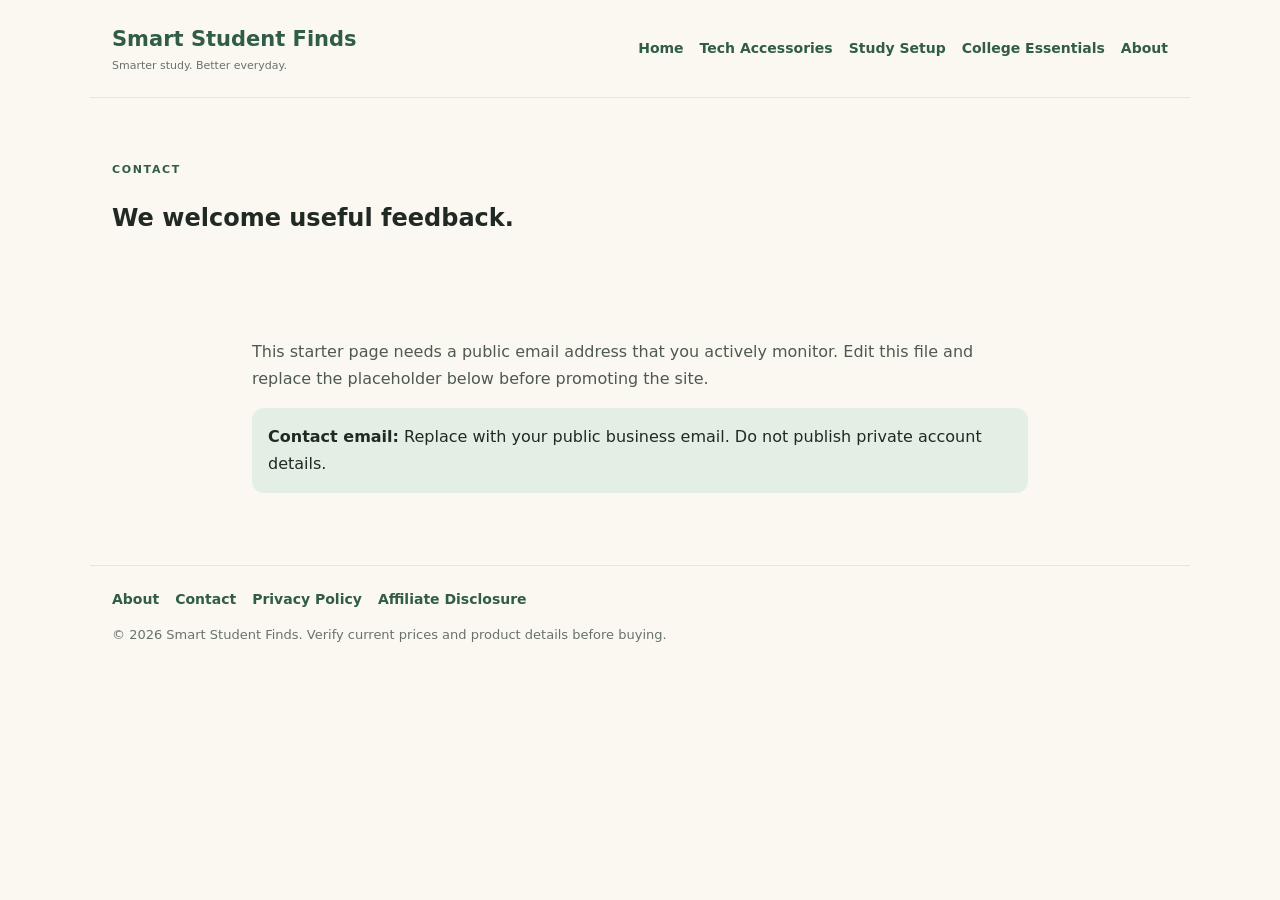
==== contact.html @ df33d990 "Add files via upload" ====
<!doctype html><html lang="en"><head><meta charset="utf-8"><meta name="viewport" content="width=device-width,initial-scale=1"><meta name="description" content="Contact Smart Student Finds."><title>Contact | Smart Student Finds</title><link rel="stylesheet" href="styles.css"><link rel="icon" href="assets/favicon.svg"></head><body><header><a class="brand" href="index.html">Smart Student Finds<small>Smarter study. Better everyday.</small></a><nav class="nav"><a href="index.html">Home</a><a href="laptop-accessories.html">Tech Accessories</a><a href="study-desk-setup.html">Study Setup</a><a href="college-essentials.html">College Essentials</a><a href="about.html">About</a></nav></header><main><section class='section'><p class='eyebrow'>CONTACT</p><h1>We welcome useful feedback.</h1></section><article class='prose'><p>This starter page needs a public email address that you actively monitor. Edit this file and replace the placeholder below before promoting the site.</p><div class='note'><strong>Contact email:</strong> Replace with your public business email. Do not publish private account details.</div></article></main><footer><div class="footerlinks"><a href="about.html">About</a><a href="contact.html">Contact</a><a href="privacy.html">Privacy Policy</a><a href="disclosure.html">Affiliate Disclosure</a></div><p>© <span id="year"></span> Smart Student Finds. Verify current prices and product details before buying.</p></footer><script src="script.js"></script></body></html>
---- styles.css ----
*{box-sizing:border-box}body{margin:0;background:#fbf8f1;color:#202923;font:16px/1.65 system-ui,Segoe UI,sans-serif}a{color:#315c46}header,main,footer{max-width:1100px;margin:auto;padding:22px}header{display:flex;justify-content:space-between;align-items:center;gap:20px;flex-wrap:wrap;border-bottom:1px solid #e7e5dc}.brand{font-weight:800;font-size:21px;text-decoration:none}.brand small{display:block;font-size:11px;color:#66736b;font-weight:500}.nav{display:flex;gap:16px;flex-wrap:wrap}.nav a,footer a{font-size:14px;text-decoration:none;font-weight:650}.hero{display:grid;grid-template-columns:1.1fr .9fr;gap:30px;align-items:center;padding-top:45px;padding-bottom:45px}.eyebrow{font-size:11px;letter-spacing:.15em;color:#315c46;font-weight:800}.hero h1{font-size:clamp(40px,6vw,70px);line-height:1.05;letter-spacing:-.05em;margin:10px 0}.hero h1 span{color:#315c46}.hero p,.muted{color:#66736b}.art{min-height:280px;border-radius:28px;background:#f6dfd0;display:grid;place-items:center;font-size:75px}.button{display:inline-block;background:#315c46;color:white;border-radius:30px;padding:12px 18px;text-decoration:none;font-weight:750}.grid{display:grid;grid-template-columns:repeat(3,1fr);gap:18px}.card{padding:22px;border-radius:18px;background:white;border:1px solid #e7e5dc;text-decoration:none;color:#202923}.card h3{margin:8px 0}.card p{color:#66736b}.peach{background:#f6dfd0}.lilac{background:#e9e3f5}.mint{background:#dceee5}.section{padding:30px 0 50px}.banner{background:#315c46;color:white;padding:28px;border-radius:22px;margin:20px 0}.banner p{color:#e0e9e1}.prose{max-width:820px;margin:auto;padding:15px 22px 50px}.prose h2{margin-top:28px}.prose p,.prose li{color:#4d5a50}.note{background:#e3eee5;padding:16px;border-radius:12px}.footerlinks{display:flex;gap:16px;flex-wrap:wrap}footer{border-top:1px solid #e7e5dc;color:#66736b;font-size:13px}.menu-toggle{display:none}@media(max-width:720px){.hero{grid-template-columns:1fr;padding-top:25px}.grid{grid-template-columns:1fr}.nav{gap:10px}.art{min-height:200px}}
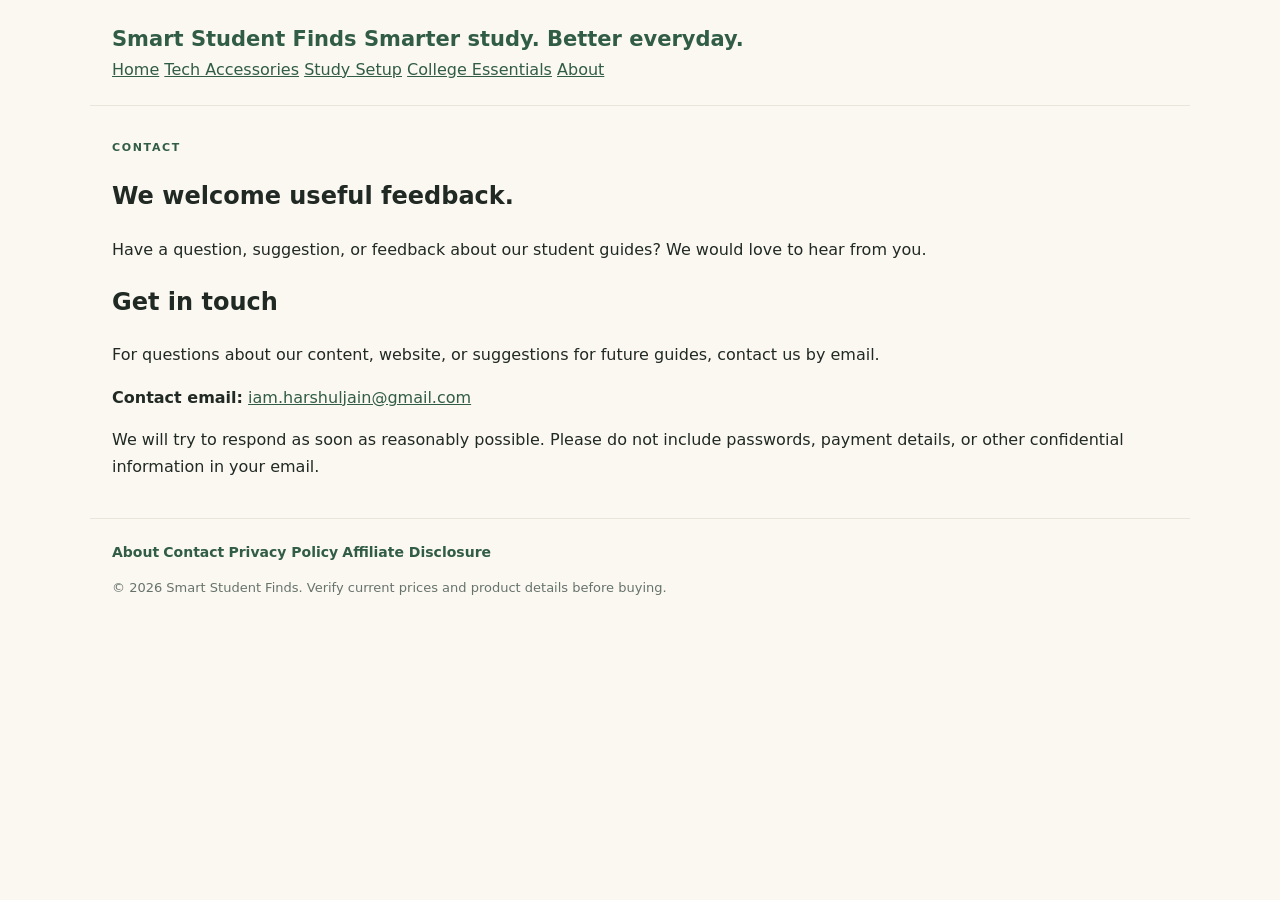
==== commit 369dc755: "Update contact.html" ====
--- a/contact.html
+++ b/contact.html
@@ -1 +1,78 @@
-<!doctype html><html lang="en"><head><meta charset="utf-8"><meta name="viewport" content="width=device-width,initial-scale=1"><meta name="description" content="Contact Smart Student Finds."><title>Contact | Smart Student Finds</title><link rel="stylesheet" href="styles.css"><link rel="icon" href="assets/favicon.svg"></head><body><header><a class="brand" href="index.html">Smart Student Finds<small>Smarter study. Better everyday.</small></a><nav class="nav"><a href="index.html">Home</a><a href="laptop-accessories.html">Tech Accessories</a><a href="study-desk-setup.html">Study Setup</a><a href="college-essentials.html">College Essentials</a><a href="about.html">About</a></nav></header><main><section class='section'><p class='eyebrow'>CONTACT</p><h1>We welcome useful feedback.</h1></section><article class='prose'><p>This starter page needs a public email address that you actively monitor. Edit this file and replace the placeholder below before promoting the site.</p><div class='note'><strong>Contact email:</strong> Replace with your public business email. Do not publish private account details.</div></article></main><footer><div class="footerlinks"><a href="about.html">About</a><a href="contact.html">Contact</a><a href="privacy.html">Privacy Policy</a><a href="disclosure.html">Affiliate Disclosure</a></div><p>© <span id="year"></span> Smart Student Finds. Verify current prices and product details before buying.</p></footer><script src="script.js"></script></body></html>+
+<!DOCTYPE html>
+<html lang="en">
+<head>
+  <meta charset="UTF-8">
+  <meta name="viewport" content="width=device-width, initial-scale=1.0">
+  <meta name="description" content="Contact Smart Student Finds for questions, feedback, and suggestions about student tech accessories and study essentials.">
+  <title>Contact Us | Smart Student Finds</title>
+  <link rel="stylesheet" href="styles.css">
+  <link rel="icon" href="assets/favicon.svg" type="image/svg+xml">
+</head>
+<body>
+  <header class="site-header">
+    <div class="container header-inner">
+      <a class="brand" href="index.html">
+        <span class="brand-name">Smart Student Finds</span>
+        <span class="brand-tagline">Smarter study. Better everyday.</span>
+      </a>
+
+      <nav class="main-nav" aria-label="Main navigation">
+        <a href="index.html">Home</a>
+        <a href="laptop-accessories.html">Tech Accessories</a>
+        <a href="study-desk-setup.html">Study Setup</a>
+        <a href="college-essentials.html">College Essentials</a>
+        <a href="about.html">About</a>
+      </nav>
+    </div>
+  </header>
+
+  <main class="container page-content">
+    <section class="page-heading">
+      <p class="eyebrow">CONTACT</p>
+      <h1>We welcome useful feedback.</h1>
+      <p>
+        Have a question, suggestion, or feedback about our student
+        guides? We would love to hear from you.
+      </p>
+    </section>
+
+    <section class="content-section">
+      <h2>Get in touch</h2>
+      <p>
+        For questions about our content, website, or suggestions for
+        future guides, contact us by email.
+      </p>
+
+      <div class="notice">
+        <strong>Contact email:</strong>
+        <a href="mailto:iam.harshuljain@gmail.com">
+          iam.harshuljain@gmail.com
+        </a>
+      </div>
+
+      <p>
+        We will try to respond as soon as reasonably possible.
+        Please do not include passwords, payment details, or other
+        confidential information in your email.
+      </p>
+    </section>
+  </main>
+
+  <footer class="site-footer">
+    <div class="container">
+      <nav class="footer-links" aria-label="Footer navigation">
+        <a href="about.html">About</a>
+        <a href="contact.html">Contact</a>
+        <a href="privacy.html">Privacy Policy</a>
+        <a href="disclosure.html">Affiliate Disclosure</a>
+      </nav>
+
+      <p class="footer-note">
+        &copy; 2026 Smart Student Finds.
+        Verify current prices and product details before buying.
+      </p>
+    </div>
+  </footer>
+</body>
+</html>
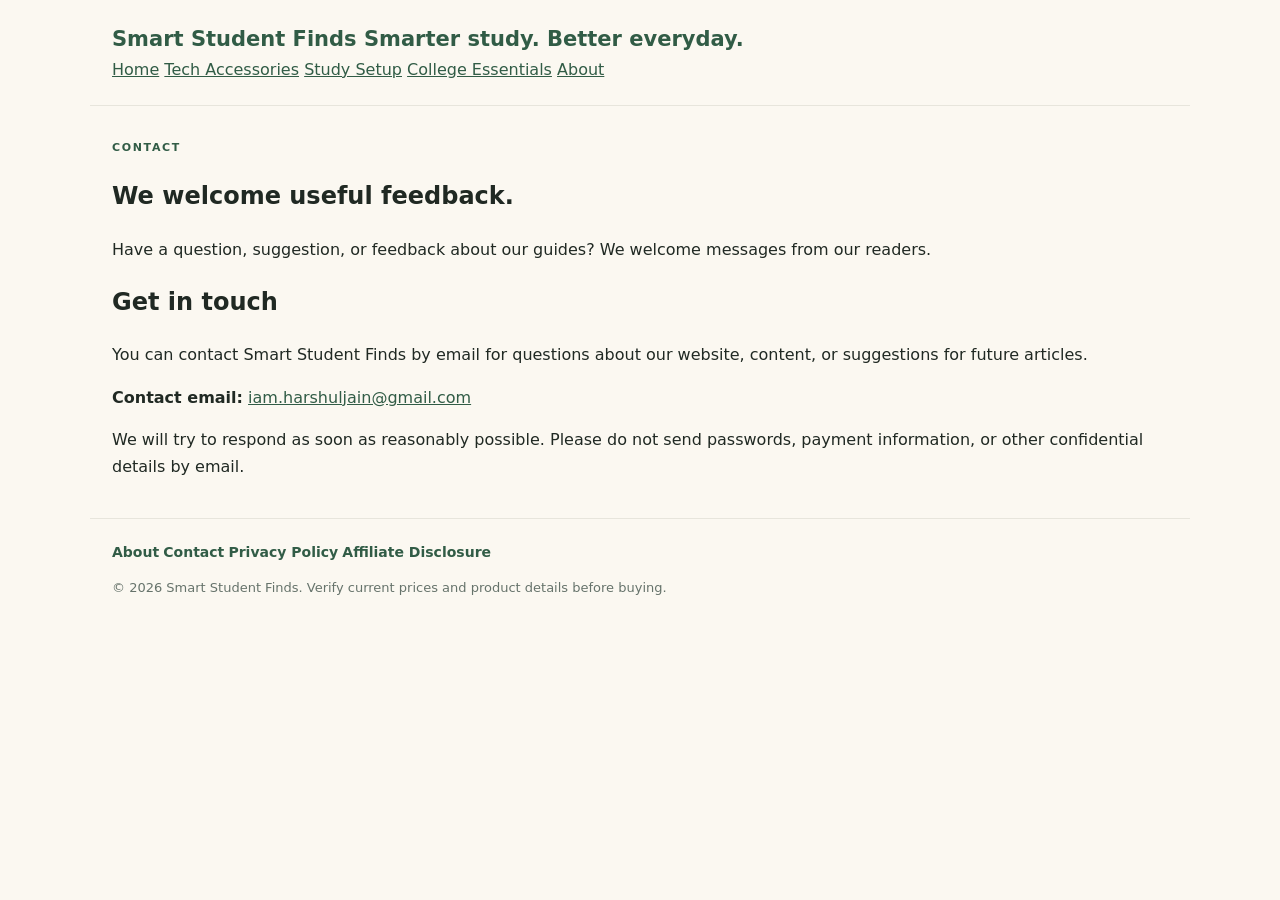
==== commit bc335da8: "Update contact page with email" ====
--- a/contact.html
+++ b/contact.html
@@ -4,14 +4,24 @@
 <head>
   <meta charset="UTF-8">
   <meta name="viewport" content="width=device-width, initial-scale=1.0">
-  <meta name="description" content="Contact Smart Student Finds for questions, feedback, and suggestions about student tech accessories and study essentials.">
-  <title>Contact Us | Smart Student Finds</title>
+
+  <title>Contact | Smart Student Finds</title>
+
+  <meta
+    name="description"
+    content="Contact Smart Student Finds with questions, feedback, and suggestions about student technology accessories, college essentials, and study setups."
+  >
+
   <link rel="stylesheet" href="styles.css">
   <link rel="icon" href="assets/favicon.svg" type="image/svg+xml">
 </head>
+
 <body>
+
+  <!-- Header -->
   <header class="site-header">
     <div class="container header-inner">
+
       <a class="brand" href="index.html">
         <span class="brand-name">Smart Student Finds</span>
         <span class="brand-tagline">Smarter study. Better everyday.</span>
@@ -24,24 +34,31 @@
         <a href="college-essentials.html">College Essentials</a>
         <a href="about.html">About</a>
       </nav>
+
     </div>
   </header>
 
+  <!-- Main Content -->
   <main class="container page-content">
+
     <section class="page-heading">
       <p class="eyebrow">CONTACT</p>
+
       <h1>We welcome useful feedback.</h1>
+
       <p>
-        Have a question, suggestion, or feedback about our student
-        guides? We would love to hear from you.
+        Have a question, suggestion, or feedback about our guides?
+        We welcome messages from our readers.
       </p>
     </section>
 
     <section class="content-section">
+
       <h2>Get in touch</h2>
+
       <p>
-        For questions about our content, website, or suggestions for
-        future guides, contact us by email.
+        You can contact Smart Student Finds by email for questions
+        about our website, content, or suggestions for future articles.
       </p>
 
       <div class="notice">
@@ -53,14 +70,18 @@
 
       <p>
         We will try to respond as soon as reasonably possible.
-        Please do not include passwords, payment details, or other
-        confidential information in your email.
+        Please do not send passwords, payment information, or other
+        confidential details by email.
       </p>
+
     </section>
+
   </main>
 
+  <!-- Footer -->
   <footer class="site-footer">
     <div class="container">
+
       <nav class="footer-links" aria-label="Footer navigation">
         <a href="about.html">About</a>
         <a href="contact.html">Contact</a>
@@ -72,7 +93,9 @@
         &copy; 2026 Smart Student Finds.
         Verify current prices and product details before buying.
       </p>
+
     </div>
   </footer>
+
 </body>
 </html>
